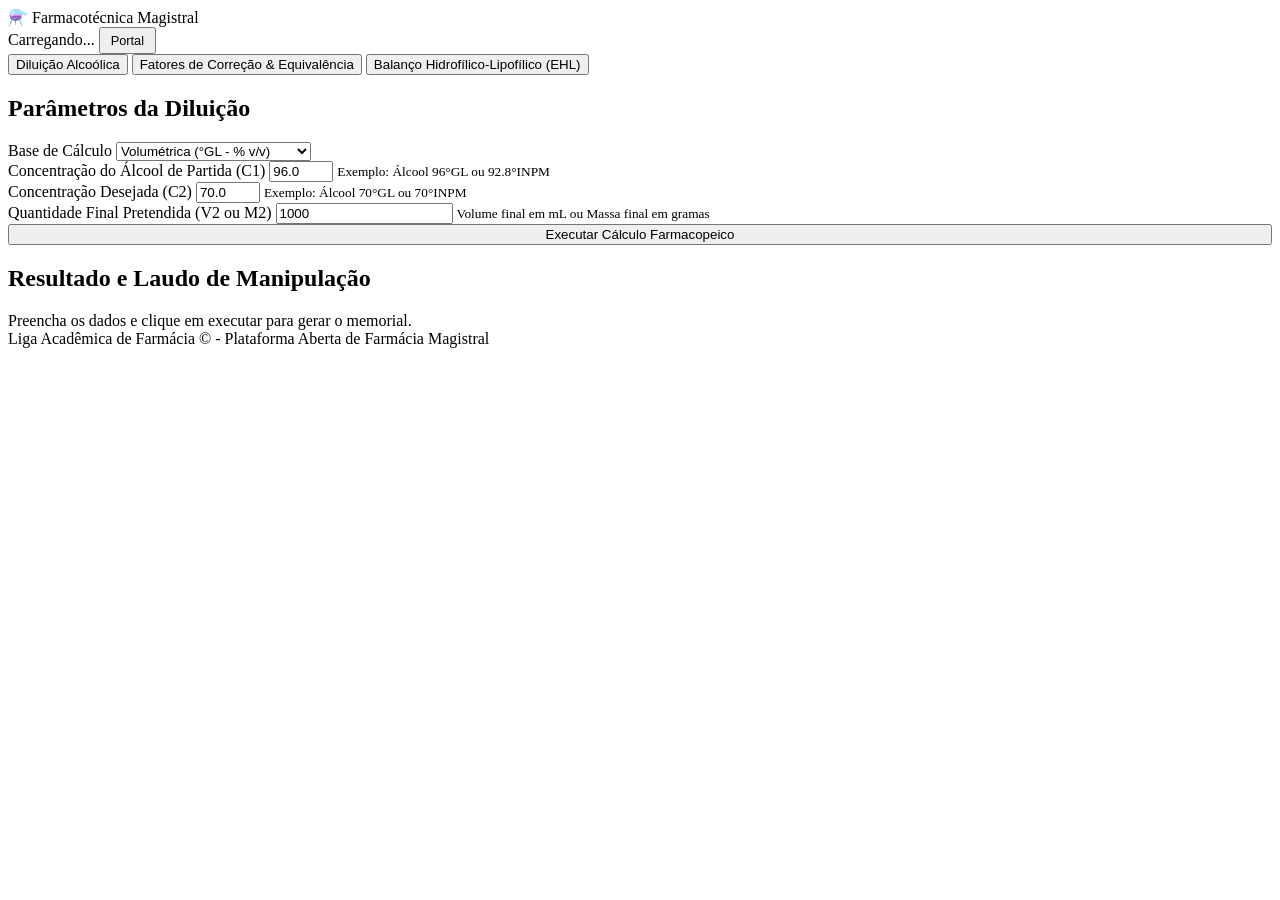
==== index.html @ 1df96fb4 "Create index.html" ====
<!DOCTYPE html>
<html lang="pt-BR">
<head>
  <meta charset="UTF-8">
  <meta name="viewport" content="width=device-width, initial-scale=1.0">
  <title>Simulador Farmacotécnico | Liga de Farmácia</title>
  <link rel="stylesheet" href="../assets/css/global.css">
  <link rel="stylesheet" href="../assets/css/layout.css">
  <link rel="stylesheet" href="../assets/css/components.css">
  <link rel="stylesheet" href="simulador.css">
</head>
<body>
  <header class="app-header">
    <div class="navbar">
      <div class="brand-container">
        <span class="brand-title">⚗️ Farmacotécnica Magistral</span>
      </div>
      <div class="user-info">
        <span id="lblUsuario">Carregando...</span>
        <button id="btnVoltarPortal" class="btn btn-secondary" style="padding: 4px 10px; font-size: 0.8rem;">Portal</button>
      </div>
    </div>
  </header>

  <main class="main-container">
    <!-- Abas de Navegação -->
    <nav class="tabs-nav" aria-label="Abas de Simulação">
      <button class="tab-btn active" data-tab="tab-alcool">Diluição Alcoólica</button>
      <button class="tab-btn" data-tab="tab-fatores">Fatores de Correção & Equivalência</button>
      <button class="tab-btn" data-tab="tab-ehl">Balanço Hidrofílico-Lipofílico (EHL)</button>
    </nav>

    <!-- ABA 1: DILUIÇÃO ALCOÓLICA -->
    <section id="tab-alcool" class="tab-pane active">
      <div class="grid-2">
        <div class="card">
          <h2 class="card-title">Parâmetros da Diluição</h2>
          <div id="alert-alcool"></div>
          
          <form id="form-alcool" autocomplete="off">
            <div class="form-group">
              <label class="form-label" for="alc-modo">Base de Cálculo</label>
              <select id="alc-modo" class="form-control">
                <option value="volume">Volumétrica (°GL - % v/v)</option>
                <option value="massa">Gravimétrica (°INPM - % p/p)</option>
              </select>
            </div>

            <div class="form-group">
              <label class="form-label" for="alc-c-partida">Concentração do Álcool de Partida (C1)</label>
              <input type="number" id="alc-c-partida" class="form-control" step="0.1" min="1" max="99.9" value="96.0" required>
              <small class="field-help" id="help-c1">Exemplo: Álcool 96°GL ou 92.8°INPM</small>
            </div>

            <div class="form-group">
              <label class="form-label" for="alc-c-final">Concentração Desejada (C2)</label>
              <input type="number" id="alc-c-final" class="form-control" step="0.1" min="1" max="99.9" value="70.0" required>
              <small class="field-help" id="help-c2">Exemplo: Álcool 70°GL ou 70°INPM</small>
            </div>

            <div class="form-group">
              <label class="form-label" for="alc-qtd-final">Quantidade Final Pretendida (V2 ou M2)</label>
              <input type="number" id="alc-qtd-final" class="form-control" step="0.1" min="1" value="1000" required>
              <small class="field-help" id="help-qtd">Volume final em mL ou Massa final em gramas</small>
            </div>

            <button type="submit" class="btn btn-primary" style="width: 100%;">Executar Cálculo Farmacopeico</button>
          </form>
        </div>

        <div class="card">
          <h2 class="card-title">Resultado e Laudo de Manipulação</h2>
          <div id="res-alcool-placeholder" class="placeholder-text">Preencha os dados e clique em executar para gerar o memorial.</div>
          <div id="res-alcool-content" class="calc-result" style="display: none;">
            <div class="stat-box">
              <span class="stat-label" id="lbl-res-partida">Álcool de Partida Necessário:</span>
              <span class="stat-value" id="val-res-partida">0,00</span>
            </div>
            <div class="stat-box">
              <span class="stat-label" id="lbl-res-diluente">Água Purificada:</span>
              <span class="stat-value" id="val-res-diluente">0,00</span>
            </div>
            <div class="alert alert-warning" id="box-alerta-volume" style="margin-top: 15px;">
              <strong>Atenção Farmacotécnica:</strong> Devido à contração de volume intermolecular em soluções hidroalcoólicas, 
              o volume de água purificada deve ser adicionado <em>Q.S.P.</em> até a marcação do balão volumétrico a 20°C.
            </div>
            <div class="step-trace">
              <h3 style="font-size: 0.95rem; margin-bottom: 8px;">Memorial de Cálculo:</h3>
              <pre id="trace-alcool" class="code-trace"></pre>
            </div>
          </div>
        </div>
      </div>
    </section>

    <!-- ABA 2: FATORES DE CORREÇÃO E EQUIVALÊNCIA -->
    <section id="tab-fatores" class="tab-pane" style="display: none;">
      <div class="grid-2">
        <div class="card">
          <h2 class="card-title">Correção de Matéria-Prima</h2>
          <div id="alert-fatores"></div>
          
          <form id="form-fatores" autocomplete="off">
            <div class="form-group">
              <label class="form-label" for="fat-prescrito">Massa Prescrita de Princípio Ativo Puro (mg)</label>
              <input type="number" id="fat-prescrito" class="form-control" step="0.01" min="0.01" value="100.0" required>
            </div>

            <div class="form-group">
              <label class="form-label" for="fat-umidade">Teor de Umidade residual do Laudo (%U)</label>
              <input type="number" id="fat-umidade" class="form-control" step="0.01" min="0" max="99" value="0.0">
              <small class="field-help">Deixe 0 se laudo isento de umidade.</small>
            </div>

            <div class="form-group">
              <label class="form-label" for="fat-pureza">Teor / Pureza da Matéria-Prima (%T)</label>
              <input type="number" id="fat-pureza" class="form-control" step="0.01" min="1" max="100" value="100.0" required>
              <small class="field-help">Informado no certificado de análise do fornecedor.</small>
            </div>

            <div class="form-group">
              <label class="form-label">Equivalência Química (Sal / Base)</label>
              <div style="display: grid; grid-template-columns: 1fr 1fr; gap: 8px;">
                <input type="number" id="fat-pm-sal" class="form-control" step="0.01" min="1" placeholder="PM Sal / Hidrato" value="100.0">
                <input type="number" id="fat-pm-base" class="form-control" step="0.01" min="1" placeholder="PM Forma Ativa" value="100.0">
              </div>
              <small class="field-help">Se a matéria-prima for a própria forma ativa, mantenha valores iguais (F.Eq = 1.0).</small>
            </div>

            <button type="submit" class="btn btn-primary" style="width: 100%;">Calcular Massa Corrigida</button>
          </form>
        </div>

        <div class="card">
          <h2 class="card-title">Resultado Ponderal</h2>
          <div id="res-fatores-placeholder" class="placeholder-text">Insira os parâmetros para obter os fatores isolados e a pesagem real.</div>
          <div id="res-fatores-content" class="calc-result" style="display: none;">
            <div class="stat-box">
              <span class="stat-label">Fator de Correção de Umidade (FCu):</span>
              <span class="stat-value" id="val-fcu">1,0000</span>
            </div>
            <div class="stat-box">
              <span class="stat-label">Fator de Correção de Pureza (FCt):</span>
              <span class="stat-value" id="val-fct">1,0000</span>
            </div>
            <div class="stat-box">
              <span class="stat-label">Fator de Equivalência (FEq):</span>
              <span class="stat-value" id="val-feq">1,0000</span>
            </div>
            <div class="stat-box highlight">
              <span class="stat-label">FATOR DE CORREÇÃO GLOBAL:</span>
              <span class="stat-value" id="val-fcg">1,0000</span>
            </div>
            <div class="stat-box highlight-success">
              <span class="stat-label">Massa Final a Pesar:</span>
              <span class="stat-value" id="val-massa-pesar">0,00 mg</span>
            </div>
            <div class="step-trace">
              <h3 style="font-size: 0.95rem; margin-bottom: 8px;">Memorial Algébrico:</h3>
              <pre id="trace-fatores" class="code-trace"></pre>
            </div>
          </div>
        </div>
      </div>
    </section>

    <!-- ABA 3: BALANÇO DE EHL -->
    <section id="tab-ehl" class="tab-pane" style="display: none;">
      <div class="grid-2">
        <div class="card">
          <h2 class="card-title">Estabilização de Emulsão</h2>
          <div id="alert-ehl"></div>
          
          <form id="form-ehl" autocomplete="off">
            <div class="form-group">
              <label class="form-label" for="ehl-req">EHL Crítico Requerido pela Fase Oleosa</label>
              <input type="number" id="ehl-req" class="form-control" step="0.1" min="1" max="20" value="10.5" required>
            </div>

            <div class="form-group">
              <label class="form-label" for="ehl-massa-total">Massa Total do Par de Tensoativos (g)</label>
              <input type="number" id="ehl-massa-total" class="form-control" step="0.01" min="0.01" value="5.00" required>
            </div>

            <div style="background-color: var(--bg-alt); padding: 12px; border-radius: var(--border-radius-sm); margin-bottom: 16px;">
              <h3 style="font-size: 0.9rem; margin-bottom: 8px;">Tensoativo A (Maior EHL - Hidrofílico)</h3>
              <div style="display: grid; grid-template-columns: 2fr 1fr; gap: 8px;">
                <input type="text" id="ehl-nome-a" class="form-control" value="Polissorbato 80 (Tween 80)" required>
                <input type="number" id="ehl-val-a" class="form-control" step="0.1" min="0.1" max="25" value="15.0" required>
              </div>
            </div>

            <div style="background-color: var(--bg-alt); padding: 12px; border-radius: var(--border-radius-sm); margin-bottom: 16px;">
              <h3 style="font-size: 0.9rem; margin-bottom: 8px;">Tensoativo B (Menor EHL - Lipofílico)</h3>
              <div style="display: grid; grid-template-columns: 2fr 1fr; gap: 8px;">
                <input type="text" id="ehl-nome-b" class="form-control" value="Monoleato de Sorbitano (Span 80)" required>
                <input type="number" id="ehl-val-b" class="form-control" step="0.1" min="0.1" max="25" value="4.3" required>
              </div>
            </div>

            <button type="submit" class="btn btn-primary" style="width: 100%;">Calcular Proporção do Sistema Tensoativo</button>
          </form>
        </div>

        <div class="card">
          <h2 class="card-title">Composição do Par Emulsionante</h2>
          <div id="res-ehl-placeholder" class="placeholder-text">Defina os tensoativos e o EHL desejado para fracionar a mistura.</div>
          <div id="res-ehl-content" class="calc-result" style="display: none;">
            <div class="stat-box">
              <span class="stat-label" id="lbl-ehl-res-a">Tensoativo A:</span>
              <span class="stat-value" id="val-ehl-res-a">0,00 g (0,0%)</span>
            </div>
            <div class="stat-box">
              <span class="stat-label" id="lbl-ehl-res-b">Tensoativo B:</span>
              <span class="stat-value" id="val-ehl-res-b">0,00 g (0,0%)</span>
            </div>
            <div class="stat-box highlight">
              <span class="stat-label">EHL Resultante da Blenda:</span>
              <span class="stat-value" id="val-ehl-blenda">0,00</span>
            </div>
            <div class="step-trace">
              <h3 style="font-size: 0.95rem; margin-bottom: 8px;">Resolução do Sistema Linear:</h3>
              <pre id="trace-ehl" class="code-trace"></pre>
            </div>
          </div>
        </div>
      </div>
    </section>
  </main>

  <footer class="app-footer">
    Liga Acadêmica de Farmácia &copy; <span id="lblAno"></span> - Plataforma Aberta de Farmácia Magistral
  </footer>

  <!-- Carregamento Ordenado de Scripts -->
  <script src="../assets/js/config.js"></script>
  <script src="../assets/js/utils.js"></script>
  <script src="../assets/js/auth.js"></script>
  <script src="../assets/js/api.js"></script>
  <script src="simulador.js"></script>
</body>
</html>
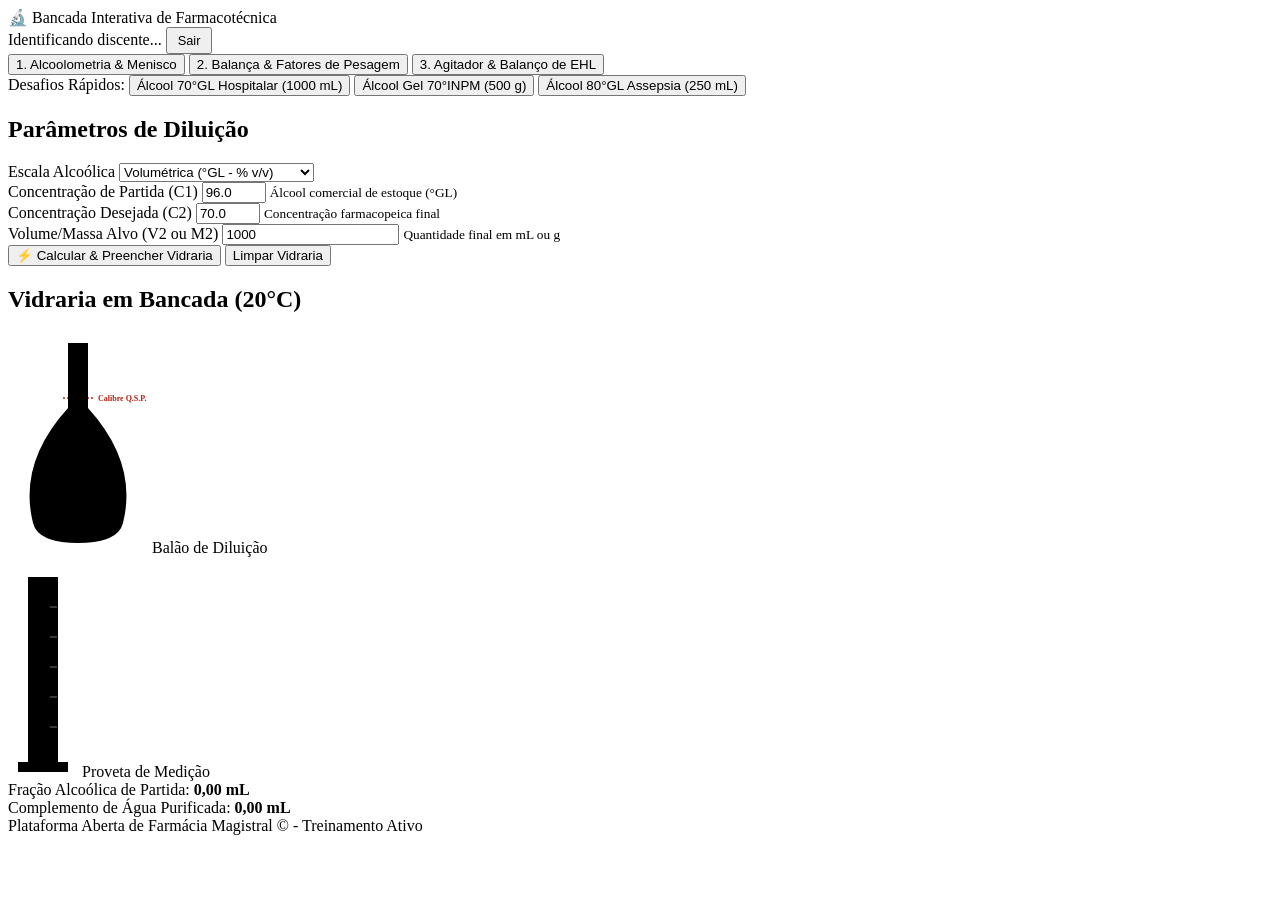
==== commit cedaeedf: "Update index.html" ====
--- a/index.html
+++ b/index.html
@@ -3,7 +3,7 @@
 <head>
   <meta charset="UTF-8">
   <meta name="viewport" content="width=device-width, initial-scale=1.0">
-  <title>Simulador Farmacotécnico | Liga de Farmácia</title>
+  <title>Bancada Virtual de Farmacotécnica | Liga de Farmácia</title>
   <link rel="stylesheet" href="../assets/css/global.css">
   <link rel="stylesheet" href="../assets/css/layout.css">
   <link rel="stylesheet" href="../assets/css/components.css">
@@ -13,33 +13,42 @@
   <header class="app-header">
     <div class="navbar">
       <div class="brand-container">
-        <span class="brand-title">⚗️ Farmacotécnica Magistral</span>
+        <span class="brand-title">🔬 Bancada Interativa de Farmacotécnica</span>
       </div>
       <div class="user-info">
-        <span id="lblUsuario">Carregando...</span>
-        <button id="btnVoltarPortal" class="btn btn-secondary" style="padding: 4px 10px; font-size: 0.8rem;">Portal</button>
+        <span id="lblUsuario">Identificando discente...</span>
+        <button id="btnVoltarPortal" class="btn btn-secondary" style="padding: 4px 10px; font-size: 0.8rem;">Sair</button>
       </div>
     </div>
   </header>
 
   <main class="main-container">
-    <!-- Abas de Navegação -->
-    <nav class="tabs-nav" aria-label="Abas de Simulação">
-      <button class="tab-btn active" data-tab="tab-alcool">Diluição Alcoólica</button>
-      <button class="tab-btn" data-tab="tab-fatores">Fatores de Correção & Equivalência</button>
-      <button class="tab-btn" data-tab="tab-ehl">Balanço Hidrofílico-Lipofílico (EHL)</button>
+    <!-- Navegação por Abas -->
+    <nav class="tabs-nav" aria-label="Abas da Bancada">
+      <button class="tab-btn active" data-tab="tab-alcool">1. Alcoolometria & Menisco</button>
+      <button class="tab-btn" data-tab="tab-fatores">2. Balança & Fatores de Pesagem</button>
+      <button class="tab-btn" data-tab="tab-ehl">3. Agitador & Balanço de EHL</button>
     </nav>
 
-    <!-- ABA 1: DILUIÇÃO ALCOÓLICA -->
+    <!-- ABA 1: ALCOOLOMETRIA INTERATIVA -->
     <section id="tab-alcool" class="tab-pane active">
+      <!-- Barra de Casos Práticos -->
+      <div class="preset-bar">
+        <span class="preset-label">Desafios Rápidos:</span>
+        <button type="button" class="btn-preset" data-preset="alcool-70-hosp">Álcool 70°GL Hospitalar (1000 mL)</button>
+        <button type="button" class="btn-preset" data-preset="alcool-inpm-gel">Álcool Gel 70°INPM (500 g)</button>
+        <button type="button" class="btn-preset" data-preset="alcool-80-assep">Álcool 80°GL Assepsia (250 mL)</button>
+      </div>
+
       <div class="grid-2">
+        <!-- Controles do Experimento -->
         <div class="card">
-          <h2 class="card-title">Parâmetros da Diluição</h2>
+          <h2 class="card-title">Parâmetros de Diluição</h2>
           <div id="alert-alcool"></div>
           
           <form id="form-alcool" autocomplete="off">
             <div class="form-group">
-              <label class="form-label" for="alc-modo">Base de Cálculo</label>
+              <label class="form-label" for="alc-modo">Escala Alcoólica</label>
               <select id="alc-modo" class="form-control">
                 <option value="volume">Volumétrica (°GL - % v/v)</option>
                 <option value="massa">Gravimétrica (°INPM - % p/p)</option>
@@ -47,54 +56,114 @@
             </div>
 
             <div class="form-group">
-              <label class="form-label" for="alc-c-partida">Concentração do Álcool de Partida (C1)</label>
+              <label class="form-label" for="alc-c-partida">Concentração de Partida (C1)</label>
               <input type="number" id="alc-c-partida" class="form-control" step="0.1" min="1" max="99.9" value="96.0" required>
-              <small class="field-help" id="help-c1">Exemplo: Álcool 96°GL ou 92.8°INPM</small>
+              <small class="field-help" id="help-c1">Álcool comercial de estoque (°GL)</small>
             </div>
 
             <div class="form-group">
               <label class="form-label" for="alc-c-final">Concentração Desejada (C2)</label>
               <input type="number" id="alc-c-final" class="form-control" step="0.1" min="1" max="99.9" value="70.0" required>
-              <small class="field-help" id="help-c2">Exemplo: Álcool 70°GL ou 70°INPM</small>
-            </div>
-
-            <div class="form-group">
-              <label class="form-label" for="alc-qtd-final">Quantidade Final Pretendida (V2 ou M2)</label>
+              <small class="field-help" id="help-c2">Concentração farmacopeica final</small>
+            </div>
+
+            <div class="form-group">
+              <label class="form-label" for="alc-qtd-final">Volume/Massa Alvo (V2 ou M2)</label>
               <input type="number" id="alc-qtd-final" class="form-control" step="0.1" min="1" value="1000" required>
-              <small class="field-help" id="help-qtd">Volume final em mL ou Massa final em gramas</small>
-            </div>
-
-            <button type="submit" class="btn btn-primary" style="width: 100%;">Executar Cálculo Farmacopeico</button>
+              <small class="field-help" id="help-qtd">Quantidade final em mL ou g</small>
+            </div>
+
+            <div class="action-buttons-group">
+              <button type="submit" class="btn btn-primary" id="btn-calcular-alcool">
+                <span>⚡ Calcular & Preencher Vidraria</span>
+              </button>
+              <button type="button" class="btn btn-secondary" id="btn-reset-alcool">Limpar Vidraria</button>
+            </div>
           </form>
-        </div>
-
-        <div class="card">
-          <h2 class="card-title">Resultado e Laudo de Manipulação</h2>
-          <div id="res-alcool-placeholder" class="placeholder-text">Preencha os dados e clique em executar para gerar o memorial.</div>
-          <div id="res-alcool-content" class="calc-result" style="display: none;">
-            <div class="stat-box">
-              <span class="stat-label" id="lbl-res-partida">Álcool de Partida Necessário:</span>
-              <span class="stat-value" id="val-res-partida">0,00</span>
-            </div>
-            <div class="stat-box">
-              <span class="stat-label" id="lbl-res-diluente">Água Purificada:</span>
-              <span class="stat-value" id="val-res-diluente">0,00</span>
-            </div>
-            <div class="alert alert-warning" id="box-alerta-volume" style="margin-top: 15px;">
-              <strong>Atenção Farmacotécnica:</strong> Devido à contração de volume intermolecular em soluções hidroalcoólicas, 
-              o volume de água purificada deve ser adicionado <em>Q.S.P.</em> até a marcação do balão volumétrico a 20°C.
-            </div>
-            <div class="step-trace">
-              <h3 style="font-size: 0.95rem; margin-bottom: 8px;">Memorial de Cálculo:</h3>
-              <pre id="trace-alcool" class="code-trace"></pre>
+
+          <div id="box-memorial-alcool" class="step-trace" style="display: none;">
+            <h3 style="font-size: 0.9rem; margin-bottom: 6px;">Memorial Farmacopeico:</h3>
+            <pre id="trace-alcool" class="code-trace"></pre>
+          </div>
+        </div>
+
+        <!-- Vidraria Virtual Interativa -->
+        <div class="card bench-view">
+          <h2 class="card-title">Vidraria em Bancada (20°C)</h2>
+          
+          <div class="glassware-stage">
+            <!-- Balão Volumétrico SVG -->
+            <div class="glass-item">
+              <svg class="svg-flask" viewBox="0 0 140 220" width="140" height="220">
+                <!-- Marcação de Linha de Calibração -->
+                <line x1="55" y1="65" x2="85" y2="65" stroke="#ae2012" stroke-width="1.5" stroke-dasharray="2,2"/>
+                <text x="90" y="68" font-size="8" fill="#ae2012" font-weight="bold">Calibre Q.S.P.</text>
+                
+                <!-- Contorno do Balão -->
+                <path class="glass-outline" d="M 60,10 L 80,10 L 80,75 Q 130,130 115,190 Q 110,210 70,210 Q 30,210 25,190 Q 10,130 60,75 Z" />
+                
+                <!-- Recorte do Líquido -->
+                <clipPath id="flaskClip">
+                  <path d="M 60,10 L 80,10 L 80,75 Q 130,130 115,190 Q 110,210 70,210 Q 30,210 25,190 Q 10,130 60,75 Z" />
+                </clipPath>
+                
+                <!-- Camada de Líquido Diluente (Água) -->
+                <rect id="flask-liquid-water" class="liquid-water" x="10" y="210" width="120" height="0" clip-path="url(#flaskClip)"/>
+                <!-- Camada de Líquido de Partida (Etanol) -->
+                <rect id="flask-liquid-alcohol" class="liquid-alcohol" x="10" y="210" width="120" height="0" clip-path="url(#flaskClip)"/>
+                
+                <!-- Menisco da Superfície -->
+                <ellipse id="flask-meniscus" cx="70" cy="210" rx="10" ry="2" class="liquid-meniscus" opacity="0"/>
+              </svg>
+              <span class="glass-caption">Balão de Diluição</span>
+            </div>
+
+            <!-- Proveta Graduada SVG -->
+            <div class="glass-item">
+              <svg class="svg-cylinder" viewBox="0 0 70 220" width="70" height="220">
+                <path class="glass-outline" d="M 20,20 L 50,20 L 50,205 L 60,205 L 60,215 L 10,215 L 10,205 L 20,205 Z" />
+                <clipPath id="cylinderClip">
+                  <rect x="21" y="21" width="28" height="184"/>
+                </clipPath>
+                <rect id="cylinder-liquid" class="liquid-alcohol" x="21" y="205" width="28" height="0" clip-path="url(#cylinderClip)"/>
+                <!-- Graduações -->
+                <line x1="42" y1="50" x2="49" y2="50" stroke="#6c757d" stroke-width="1"/>
+                <line x1="42" y1="80" x2="49" y2="80" stroke="#6c757d" stroke-width="1"/>
+                <line x1="42" y1="110" x2="49" y2="110" stroke="#6c757d" stroke-width="1"/>
+                <line x1="42" y1="140" x2="49" y2="140" stroke="#6c757d" stroke-width="1"/>
+                <line x1="42" y1="170" x2="49" y2="170" stroke="#6c757d" stroke-width="1"/>
+              </svg>
+              <span class="glass-caption">Proveta de Medição</span>
+            </div>
+          </div>
+
+          <!-- Painel Dinâmico de Resultados -->
+          <div class="bench-readout">
+            <div class="readout-row">
+              <span>Fração Alcoólica de Partida:</span>
+              <strong id="disp-val-partida">0,00 mL</strong>
+            </div>
+            <div class="readout-row">
+              <span>Complemento de Água Purificada:</span>
+              <strong id="disp-val-agua">0,00 mL</strong>
+            </div>
+            <div id="status-qualidade-alcool" class="quality-badge" style="display:none;">
+              ✓ Calibração em Menisco Homologada
             </div>
           </div>
         </div>
       </div>
     </section>
 
-    <!-- ABA 2: FATORES DE CORREÇÃO E EQUIVALÊNCIA -->
+    <!-- ABA 2: BALANÇA ANALÍTICA & FATORES -->
     <section id="tab-fatores" class="tab-pane" style="display: none;">
+      <div class="preset-bar">
+        <span class="preset-label">Desafios Rápidos:</span>
+        <button type="button" class="btn-preset" data-preset="fat-doxiciclina">Doxiciclina Hiclato (Equiv + Umidade)</button>
+        <button type="button" class="btn-preset" data-preset="fat-captopril">Captopril com Pureza 97,5%</button>
+        <button type="button" class="btn-preset" data-preset="fat-dipirona">Dipirona Sódica Monoidratada</button>
+      </div>
+
       <div class="grid-2">
         <div class="card">
           <h2 class="card-title">Correção de Matéria-Prima</h2>
@@ -102,125 +171,201 @@
           
           <form id="form-fatores" autocomplete="off">
             <div class="form-group">
-              <label class="form-label" for="fat-prescrito">Massa Prescrita de Princípio Ativo Puro (mg)</label>
-              <input type="number" id="fat-prescrito" class="form-control" step="0.01" min="0.01" value="100.0" required>
-            </div>
-
-            <div class="form-group">
-              <label class="form-label" for="fat-umidade">Teor de Umidade residual do Laudo (%U)</label>
-              <input type="number" id="fat-umidade" class="form-control" step="0.01" min="0" max="99" value="0.0">
-              <small class="field-help">Deixe 0 se laudo isento de umidade.</small>
-            </div>
-
-            <div class="form-group">
-              <label class="form-label" for="fat-pureza">Teor / Pureza da Matéria-Prima (%T)</label>
-              <input type="number" id="fat-pureza" class="form-control" step="0.01" min="1" max="100" value="100.0" required>
-              <small class="field-help">Informado no certificado de análise do fornecedor.</small>
-            </div>
-
-            <div class="form-group">
-              <label class="form-label">Equivalência Química (Sal / Base)</label>
+              <label class="form-label" for="fat-prescrito">Massa Prescrita Ativa (mg)</label>
+              <input type="number" id="fat-prescrito" class="form-control" step="0.01" min="0.1" value="100.0" required>
+            </div>
+
+            <div class="form-group">
+              <label class="form-label" for="fat-umidade">Teor de Umidade do Laudo (%U)</label>
+              <input type="number" id="fat-umidade" class="form-control" step="0.01" min="0" max="99" value="2.5">
+            </div>
+
+            <div class="form-group">
+              <label class="form-label" for="fat-pureza">Teor de Pureza do Laudo (%T)</label>
+              <input type="number" id="fat-pureza" class="form-control" step="0.01" min="1" max="100" value="98.5" required>
+            </div>
+
+            <div class="form-group">
+              <label class="form-label">Equivalência Sal / Base</label>
               <div style="display: grid; grid-template-columns: 1fr 1fr; gap: 8px;">
-                <input type="number" id="fat-pm-sal" class="form-control" step="0.01" min="1" placeholder="PM Sal / Hidrato" value="100.0">
-                <input type="number" id="fat-pm-base" class="form-control" step="0.01" min="1" placeholder="PM Forma Ativa" value="100.0">
-              </div>
-              <small class="field-help">Se a matéria-prima for a própria forma ativa, mantenha valores iguais (F.Eq = 1.0).</small>
-            </div>
-
-            <button type="submit" class="btn btn-primary" style="width: 100%;">Calcular Massa Corrigida</button>
+                <input type="number" id="fat-pm-sal" class="form-control" step="0.01" min="1" placeholder="PM Sal/Hidrato" value="512.9" required>
+                <input type="number" id="fat-pm-base" class="form-control" step="0.01" min="1" placeholder="PM Fármaco Base" value="444.4" required>
+              </div>
+              <small class="field-help">Ex: Doxiciclina hiclato (512.9) / Doxiciclina base (444.4)</small>
+            </div>
+
+            <div class="action-buttons-group">
+              <button type="submit" class="btn btn-primary" id="btn-calcular-fatores">
+                <span>⚖️ Calcular Fatores & Pesar</span>
+              </button>
+              <button type="button" class="btn btn-secondary" id="btn-tarar-balanca">Tarar Balança</button>
+            </div>
           </form>
-        </div>
-
-        <div class="card">
-          <h2 class="card-title">Resultado Ponderal</h2>
-          <div id="res-fatores-placeholder" class="placeholder-text">Insira os parâmetros para obter os fatores isolados e a pesagem real.</div>
-          <div id="res-fatores-content" class="calc-result" style="display: none;">
-            <div class="stat-box">
-              <span class="stat-label">Fator de Correção de Umidade (FCu):</span>
-              <span class="stat-value" id="val-fcu">1,0000</span>
-            </div>
-            <div class="stat-box">
-              <span class="stat-label">Fator de Correção de Pureza (FCt):</span>
-              <span class="stat-value" id="val-fct">1,0000</span>
-            </div>
-            <div class="stat-box">
-              <span class="stat-label">Fator de Equivalência (FEq):</span>
-              <span class="stat-value" id="val-feq">1,0000</span>
-            </div>
-            <div class="stat-box highlight">
-              <span class="stat-label">FATOR DE CORREÇÃO GLOBAL:</span>
-              <span class="stat-value" id="val-fcg">1,0000</span>
-            </div>
-            <div class="stat-box highlight-success">
-              <span class="stat-label">Massa Final a Pesar:</span>
-              <span class="stat-value" id="val-massa-pesar">0,00 mg</span>
-            </div>
-            <div class="step-trace">
-              <h3 style="font-size: 0.95rem; margin-bottom: 8px;">Memorial Algébrico:</h3>
-              <pre id="trace-fatores" class="code-trace"></pre>
+
+          <div id="box-memorial-fatores" class="step-trace" style="display: none;">
+            <h3 style="font-size: 0.9rem; margin-bottom: 6px;">Trilha Algébrica:</h3>
+            <pre id="trace-fatores" class="code-trace"></pre>
+          </div>
+        </div>
+
+        <!-- Balança Analítica Digital Virtual -->
+        <div class="card bench-view">
+          <h2 class="card-title">Balança Analítica Digital (0,0001 g)</h2>
+          
+          <div class="balance-container">
+            <!-- Caixa de Pesagem com Vidro de Relógio -->
+            <div class="balance-chamber">
+              <svg viewBox="0 0 200 120" width="200" height="120">
+                <!-- Suporte e Prato da Balança -->
+                <rect x="70" y="90" width="60" height="8" fill="#495057" rx="2"/>
+                <line x1="100" y1="90" x2="100" y2="78" stroke="#343a40" stroke-width="4"/>
+                <ellipse cx="100" cy="78" rx="60" ry="12" fill="#adb5bd" stroke="#6c757d" stroke-width="2"/>
+                
+                <!-- Vidro de Relógio Côncavo -->
+                <path d="M 55,77 Q 100,88 145,77" stroke="#005f73" stroke-width="3" fill="none" opacity="0.6"/>
+                
+                <!-- Pó de Fármaco Acumulado (Animado) -->
+                <ellipse id="balance-powder" cx="100" cy="80" rx="0" ry="0" fill="#e9d8a6" stroke="#ca6702" stroke-width="0.5"/>
+              </svg>
+            </div>
+
+            <!-- Display Digital LED Verde -->
+            <div class="digital-display">
+              <div class="display-indicators">
+                <span id="disp-stable" class="ind-active">[STABLE]</span>
+                <span class="ind-unit">g</span>
+              </div>
+              <div class="display-digits" id="disp-balanca-valor">0.0000</div>
+            </div>
+          </div>
+
+          <div class="bench-readout">
+            <div class="readout-row">
+              <span>Fator de Correção Global (FCG):</span>
+              <strong id="disp-fcg">1,0000</strong>
+            </div>
+            <div class="readout-row">
+              <span>Massa Real Ponderada:</span>
+              <strong id="disp-massa-mg">0,00 mg</strong>
+            </div>
+            <div id="status-qualidade-fatores" class="quality-badge" style="display:none;">
+              ✓ Pesagem Analítica em Tolerância ±0,1%
             </div>
           </div>
         </div>
       </div>
     </section>
 
-    <!-- ABA 3: BALANÇO DE EHL -->
+    <!-- ABA 3: BALANÇO DE EHL & AGITADOR -->
     <section id="tab-ehl" class="tab-pane" style="display: none;">
+      <div class="preset-bar">
+        <span class="preset-label">Desafios Rápidos:</span>
+        <button type="button" class="btn-preset" data-preset="ehl-creme-facial">Loção Facial Óleo Mineral (EHL 10.5)</button>
+        <button type="button" class="btn-preset" data-preset="ehl-cold-cream">Cold Cream Cera Abelha (EHL 9.0)</button>
+        <button type="button" class="btn-preset" data-preset="ehl-pomada">Pomada Hidrofílica O/A (EHL 12.0)</button>
+      </div>
+
       <div class="grid-2">
         <div class="card">
-          <h2 class="card-title">Estabilização de Emulsão</h2>
+          <h2 class="card-title">Planejamento da Emulsão</h2>
           <div id="alert-ehl"></div>
           
           <form id="form-ehl" autocomplete="off">
             <div class="form-group">
-              <label class="form-label" for="ehl-req">EHL Crítico Requerido pela Fase Oleosa</label>
+              <label class="form-label" for="ehl-req">EHL Crítico da Fase Lipofílica</label>
               <input type="number" id="ehl-req" class="form-control" step="0.1" min="1" max="20" value="10.5" required>
             </div>
 
             <div class="form-group">
-              <label class="form-label" for="ehl-massa-total">Massa Total do Par de Tensoativos (g)</label>
-              <input type="number" id="ehl-massa-total" class="form-control" step="0.01" min="0.01" value="5.00" required>
-            </div>
-
-            <div style="background-color: var(--bg-alt); padding: 12px; border-radius: var(--border-radius-sm); margin-bottom: 16px;">
-              <h3 style="font-size: 0.9rem; margin-bottom: 8px;">Tensoativo A (Maior EHL - Hidrofílico)</h3>
+              <label class="form-label" for="ehl-massa-total">Massa Total de Surfactantes (g)</label>
+              <input type="number" id="ehl-massa-total" class="form-control" step="0.01" min="0.1" value="5.00" required>
+            </div>
+
+            <div class="surfactant-card">
+              <span class="surfactant-tag">Surfactante A (Hidrofílico)</span>
               <div style="display: grid; grid-template-columns: 2fr 1fr; gap: 8px;">
-                <input type="text" id="ehl-nome-a" class="form-control" value="Polissorbato 80 (Tween 80)" required>
-                <input type="number" id="ehl-val-a" class="form-control" step="0.1" min="0.1" max="25" value="15.0" required>
-              </div>
-            </div>
-
-            <div style="background-color: var(--bg-alt); padding: 12px; border-radius: var(--border-radius-sm); margin-bottom: 16px;">
-              <h3 style="font-size: 0.9rem; margin-bottom: 8px;">Tensoativo B (Menor EHL - Lipofílico)</h3>
+                <input type="text" id="ehl-nome-a" class="form-control" value="Polissorbato 80" required>
+                <input type="number" id="ehl-val-a" class="form-control" step="0.1" min="1" max="25" value="15.0" required>
+              </div>
+            </div>
+
+            <div class="surfactant-card">
+              <span class="surfactant-tag">Surfactante B (Lipofílico)</span>
               <div style="display: grid; grid-template-columns: 2fr 1fr; gap: 8px;">
-                <input type="text" id="ehl-nome-b" class="form-control" value="Monoleato de Sorbitano (Span 80)" required>
-                <input type="number" id="ehl-val-b" class="form-control" step="0.1" min="0.1" max="25" value="4.3" required>
-              </div>
-            </div>
-
-            <button type="submit" class="btn btn-primary" style="width: 100%;">Calcular Proporção do Sistema Tensoativo</button>
+                <input type="text" id="ehl-nome-b" class="form-control" value="Span 80" required>
+                <input type="number" id="ehl-val-b" class="form-control" step="0.1" min="1" max="25" value="4.3" required>
+              </div>
+            </div>
+
+            <div class="action-buttons-group">
+              <button type="submit" class="btn btn-primary" id="btn-calcular-ehl">
+                <span>🌀 Calcular & Emulsionar</span>
+              </button>
+              <button type="button" class="btn btn-secondary" id="btn-parar-agitador">Parar Agitação</button>
+            </div>
           </form>
-        </div>
-
-        <div class="card">
-          <h2 class="card-title">Composição do Par Emulsionante</h2>
-          <div id="res-ehl-placeholder" class="placeholder-text">Defina os tensoativos e o EHL desejado para fracionar a mistura.</div>
-          <div id="res-ehl-content" class="calc-result" style="display: none;">
-            <div class="stat-box">
-              <span class="stat-label" id="lbl-ehl-res-a">Tensoativo A:</span>
-              <span class="stat-value" id="val-ehl-res-a">0,00 g (0,0%)</span>
-            </div>
-            <div class="stat-box">
-              <span class="stat-label" id="lbl-ehl-res-b">Tensoativo B:</span>
-              <span class="stat-value" id="val-ehl-res-b">0,00 g (0,0%)</span>
-            </div>
-            <div class="stat-box highlight">
-              <span class="stat-label">EHL Resultante da Blenda:</span>
-              <span class="stat-value" id="val-ehl-blenda">0,00</span>
-            </div>
-            <div class="step-trace">
-              <h3 style="font-size: 0.95rem; margin-bottom: 8px;">Resolução do Sistema Linear:</h3>
-              <pre id="trace-ehl" class="code-trace"></pre>
+
+          <div id="box-memorial-ehl" class="step-trace" style="display: none;">
+            <h3 style="font-size: 0.9rem; margin-bottom: 6px;">Balanço Algébrico de Tensoativos:</h3>
+            <pre id="trace-ehl" class="code-trace"></pre>
+          </div>
+        </div>
+
+        <!-- Agitador Magnético e Béquer Interativo -->
+        <div class="card bench-view">
+          <h2 class="card-title">Agitador Magnético & Vórtice</h2>
+          
+          <div class="stirrer-stage">
+            <!-- Béquer com Emulsão e Vórtice -->
+            <div class="beaker-wrapper">
+              <svg class="svg-beaker" viewBox="0 0 140 180" width="140" height="180">
+                <!-- Corpo do Béquer -->
+                <path class="glass-outline" d="M 15,20 L 25,20 L 25,165 Q 25,175 35,175 L 105,175 Q 115,175 115,165 L 115,20 L 125,20" />
+                
+                <clipPath id="beakerClip">
+                  <path d="M 26,20 L 26,165 Q 26,174 35,174 L 105,174 Q 114,174 114,165 L 114,20 Z" />
+                </clipPath>
+                
+                <!-- Emulsão com Vórtice Animado -->
+                <g clip-path="url(#beakerClip)">
+                  <rect id="beaker-liquid" class="liquid-emulsion" x="25" y="70" width="90" height="105"/>
+                  <path id="beaker-vortex" class="liquid-vortex" d="M 25,70 Q 70,70 115,70 L 115,175 L 25,175 Z" fill="#94d2bd"/>
+                  <!-- Gotículas de Emulsão -->
+                  <circle class="emulsion-droplet d1" cx="45" cy="110" r="3" fill="#ffffff" opacity="0"/>
+                  <circle class="emulsion-droplet d2" cx="85" cy="130" r="4" fill="#ffffff" opacity="0"/>
+                  <circle class="emulsion-droplet d3" cx="65" cy="95" r="2.5" fill="#ffffff" opacity="0"/>
+                </g>
+
+                <!-- Barra Magnética ("Peixinho") -->
+                <rect id="stir-bar" class="magnetic-stir-bar" x="55" y="166" width="30" height="6" rx="3" fill="#ffffff" stroke="#333"/>
+              </svg>
+            </div>
+
+            <!-- Base do Agitador Aquecedor -->
+            <div class="stirrer-plate">
+              <div class="stirrer-knobs">
+                <div class="knob active" title="Velocidade RPM"></div>
+                <div class="knob" title="Aquecimento °C"></div>
+              </div>
+              <span class="plate-brand">PHARMA-STIRRER 1200 RPM</span>
+            </div>
+          </div>
+
+          <div class="bench-readout">
+            <div class="readout-row">
+              <span id="disp-lbl-surfact-a">Tensoativo A:</span>
+              <strong id="disp-val-surfact-a">0,00 g (0%)</strong>
+            </div>
+            <div class="readout-row">
+              <span id="disp-lbl-surfact-b">Tensoativo B:</span>
+              <strong id="disp-val-surfact-b">0,00 g (0%)</strong>
+            </div>
+            <div class="readout-row">
+              <span>EHL Resultante do Sistema:</span>
+              <strong id="disp-ehl-blenda">0,00</strong>
+            </div>
+            <div id="status-qualidade-ehl" class="quality-badge" style="display:none;">
+              ✓ Emulsão Monodispersa Estável (O/A)
             </div>
           </div>
         </div>
@@ -229,10 +374,10 @@
   </main>
 
   <footer class="app-footer">
-    Liga Acadêmica de Farmácia &copy; <span id="lblAno"></span> - Plataforma Aberta de Farmácia Magistral
+    Plataforma Aberta de Farmácia Magistral &copy; <span id="lblAno"></span> - Treinamento Ativo
   </footer>
 
-  <!-- Carregamento Ordenado de Scripts -->
+  <!-- Carregamento Modular de Scripts -->
   <script src="../assets/js/config.js"></script>
   <script src="../assets/js/utils.js"></script>
   <script src="../assets/js/auth.js"></script>
